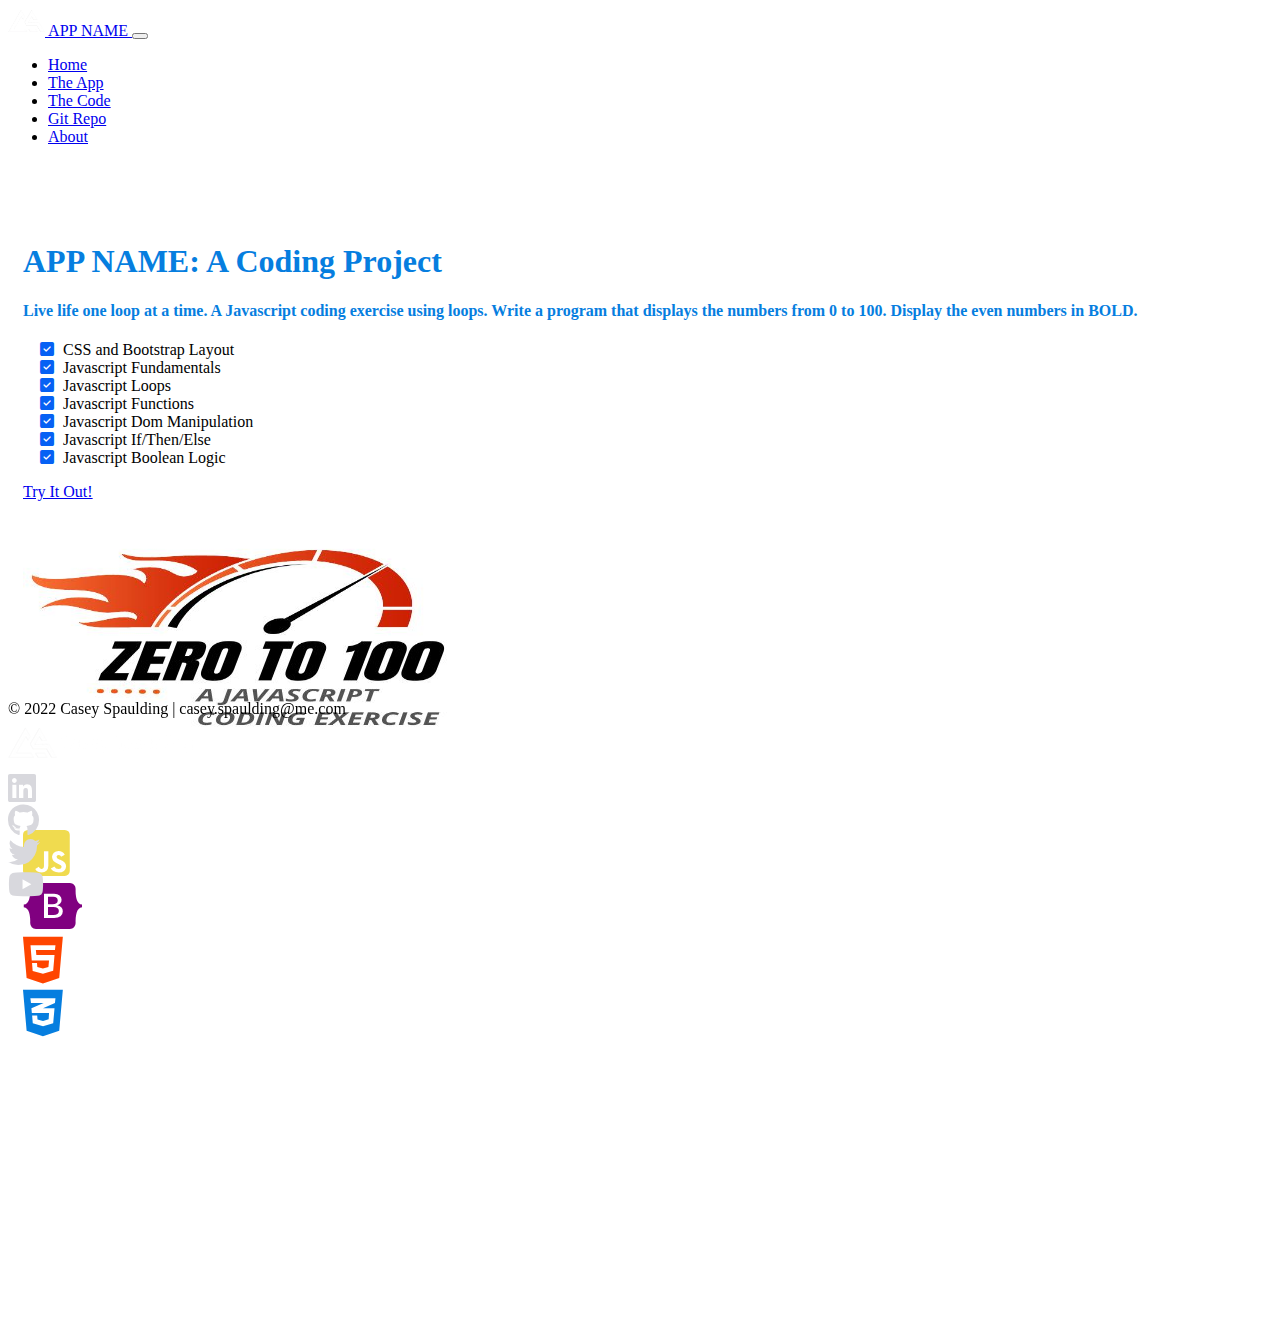
==== index.html @ 4cb713d3 "Initial commit" ====
<!doctype html>
<html lang="en" class="h-100">

<head>
    <title>App Name: A Coding Project By Casey Spaulding</title>
    <!-- meta tags -->
    <meta charset="utf-8">
    <meta name="viewport" content="width=device-width, initial-scale=1, shrink-to-fit=no">

    <!-- Bootstrap CSS -->
    <link href="https://cdn.jsdelivr.net/npm/bootstrap@5.1.1/dist/css/bootstrap.min.css" rel="stylesheet"
        integrity="sha384-F3w7mX95PdgyTmZZMECAngseQB83DfGTowi0iMjiWaeVhAn4FJkqJByhZMI3AhiU" crossorigin="anonymous">
    <!--FONT AWESOME-->
    <link href="/vendor/fontawesome6/css/fontawesome.css" rel="stylesheet">
    <link href="/vendor/fontawesome6/css/brands.css" rel="stylesheet">
    <link href="/vendor/fontawesome6/css/solid.css" rel="stylesheet">
    <!--CSS-->
    <link rel="stylesheet" href="css/site.css"> 
    <link rel="icon" type="image/png" href="img/favicon-32x32.png">
    <!-- FAVICON============================== -->
    <link rel="apple-touch-icon" sizes="180x180" href="/img/apple-touch-icon.png">
    <link rel="icon" type="image/png" sizes="32x32" href="/img/favicon-32x32.png">
    <link rel="icon" type="image/png" sizes="16x16" href="/img/favicon-16x16.png">
    <link rel="manifest" href="/img/site.webmanifest">
    <link rel="mask-icon" href="/img/safari-pinned-tab.svg" color="#5bbad5">
    <link rel="shortcut icon" href="/img/favicon.ico">
    <meta name="msapplication-TileColor" content="#da532c">
    <meta name="msapplication-config" content="/img/browserconfig.xml">
    <meta name="theme-color" content="#ffffff">  


</head>

<body class="d-flex flex-column h-100">
<!-- ==== Nav Section ===== -->
<nav class="navbar navbar-expand-md fixed-top navbar-dark bg-black">
    <div class="container-fluid">
        <a class="navbar-brand" href="#"><img src="img/LOGO_cs_white_only_crop.png" class="d-inline-block align-text-top"
        alt="Casey Spaulding Logo" width="37" height="28"> APP NAME </a>
        <button class="navbar-toggler" type="button" data-bs-toggle="collapse" data-bs-target="#navbarCollapse"

            aria-controls="navbarCollapse" aria-expanded="false" aria-label="Toggle navigation">
            <span class="navbar-toggler-icon"></span>
        </button>
        <div class="collapse navbar-collapse" id="navbarCollapse">
            <ul class="navbar-nav me-auto mb-2 mb-md-0">
                <li class="nav-item">
                    <a class="nav-link active" aria-current="page" href="index.html">Home</a>
                </li>
                <li class="nav-item">
                    <a class="nav-link" href="app.html">The App</a>
                </li>
                <li class="nav-item">
                    <a class="nav-link" href="code.html">The Code</a>
                </li>
                <li class="nav-item">
                    <a class="nav-link" href="#">Git Repo</a>
                </li>
                <li class="nav-item">
                    <a class="nav-link" target="_blank" rel="noopener noreferrer" href="https://www.caseyspaulding.com">About</a>
                </li>    
            </ul>
        </div>
    </div>
</nav>
<!-- ==== Main Section ===== -->
    <main class="flex-shrink-0">
       <div class="container col-xxl-8 px-4 py-5">
            <div class="row g-2 py-4 row-cols-1 row-cols-lg-2">
                <div class="col order-last order-lg-first">
                    <h1 class="display-5 fw-bold lh-1 mb-3">APP NAME: A Coding Project</h1>
                    <h4 class="lead">Live life one loop at a time. A Javascript coding exercise using loops. Write a 
                    program that displays the numbers from 0 to 100. Display the even numbers in <strong>BOLD.</strong> 
                    </h4>
                    <ul class="fa-ul pt-2 checklist">
                    <li><span class="fa-li"><i class="fa fa-check-square"></i></span>CSS and Bootstrap Layout</li>
                    <li><span class="fa-li"><i class="fa fa-check-square"></i></span>Javascript Fundamentals</li>
                    <li><span class="fa-li"><i class="fa fa-check-square"></i></span>Javascript Loops</li>
                    <li><span class="fa-li"><i class="fa fa-check-square"></i></span>Javascript Functions</li>
                    <li><span class="fa-li"><i class="fa fa-check-square"></i></span>Javascript Dom Manipulation</li>
                    <li><span class="fa-li"><i class="fa fa-check-square"></i></span>Javascript If/Then/Else</li>
                    <li><span class="fa-li"><i class="fa fa-check-square"></i></span>Javascript Boolean Logic</li>
                    </ul>
                    <div>
                        <a type="button" class="btn btn-outline-dark btn-lg px-4 me-md-2" href="app.htm"> Try It Out!</a>
                    </div>
                </div>
                <div class="col">
                    <img src="/img/ZeroTo100logo.jpg" class="img-fluid center-block d-block mx-auto" alt="APP LOGO" 
                        width="500" height="300">
                </div>
                <div>
                    <h5 class="fw-bold mt-5 order-last">
                        <div class="d-flex">
                            <div class="row">
                                <div class="col"><i class="fab fa-brands fa-square-js fa-4x jsicon"></i></div>
                                <div class="col"><i class="fab fa-bootstrap fa-4x bsicon"></i></div>
                                <div class="col"><i class="fab fa-html5 fa-4x html5icon"></i></div>
                                <div class="col"><i class="fab fa-css3-alt fa-4x css3icon"></i></div>
                            </div>
                        </div>
                    </h5>
                </div>
            </div>
       </div>
    </main>
<!-- ==== Footer Section ===== -->
<footer class="footer sticky-footer mt-auto py-2 text-white bg-black">
    <div class="container-fluid">
        <div class="row row-cols-1 row-cols-lg-3">
            <div class="col order-last order-lg-first text-white bg-black gy-2">
                <div class="col py-1">&copy; 2022 Casey Spaulding | casey.spaulding@me.com</div>
                </div>
                <div class="col d-flex align-items-center justify-content-center-start justify-content-lg-center">
                    <img src="/img/topLogoBig99.png" alt="Casey Spaulding Logo">  
                </div>
                <div class="col d-flex align-items-center justify-content-start justify-content-lg-end">
                <div class="row">
                    <div class="col social"><a href="https://www.linkedin.com/in/caseyspaulding/"><i class="fab fa-linkedin fa-2x"></i></a></div>
                    <div class="col social"><a href="http://www.github.com/caseyspaulding/"><i class="fab fa-github fa-2x"></i></a></div>
                    <div class="col social"><a href="https://twitter.com/caseyspauldingg/"><i class="fab fa-twitter fa-2x"></i></a></div>
                    <div class="col social"><a href="https://www.youtube.com/channel/UC5bLstR32GMs08BsNu_s5xg"><i class="fab fa-youtube fa-2x"></i></a></div>
                </div>
            </div>
        </div>
    </div>
</footer>
    <!-- Bootstrap JS -->
    <script src="https://cdn.jsdelivr.net/npm/bootstrap@5.1.1/dist/js/bootstrap.bundle.min.js"

        integrity="sha384-/bQdsTh/da6pkI1MST/rWKFNjaCP5gBSY4sEBT38Q/9RBh9AH40zEOg7Hlq2THRZ" crossorigin="anonymous">
    </script>


</body>

</html>
---- vendor/fontawesome6/css/brands.css ----
/*!
 * Font Awesome Free 6.2.0 by @fontawesome - https://fontawesome.com
 * License - https://fontawesome.com/license/free (Icons: CC BY 4.0, Fonts: SIL OFL 1.1, Code: MIT License)
 * Copyright 2022 Fonticons, Inc.
 */
:root, :host {
  --fa-style-family-brands: 'Font Awesome 6 Brands';
  --fa-font-brands: normal 400 1em/1 'Font Awesome 6 Brands'; }

@font-face {
  font-family: 'Font Awesome 6 Brands';
  font-style: normal;
  font-weight: 400;
  font-display: block;
  src: url("../webfonts/fa-brands-400.woff2") format("woff2"), url("../webfonts/fa-brands-400.ttf") format("truetype"); }

.fab,
.fa-brands {
  font-weight: 400; }

.fa-monero:before {
  content: "\f3d0"; }

.fa-hooli:before {
  content: "\f427"; }

.fa-yelp:before {
  content: "\f1e9"; }

.fa-cc-visa:before {
  content: "\f1f0"; }

.fa-lastfm:before {
  content: "\f202"; }

.fa-shopware:before {
  content: "\f5b5"; }

.fa-creative-commons-nc:before {
  content: "\f4e8"; }

.fa-aws:before {
  content: "\f375"; }

.fa-redhat:before {
  content: "\f7bc"; }

.fa-yoast:before {
  content: "\f2b1"; }

.fa-cloudflare:before {
  content: "\e07d"; }

.fa-ups:before {
  content: "\f7e0"; }

.fa-wpexplorer:before {
  content: "\f2de"; }

.fa-dyalog:before {
  content: "\f399"; }

.fa-bity:before {
  content: "\f37a"; }

.fa-stackpath:before {
  content: "\f842"; }

.fa-buysellads:before {
  content: "\f20d"; }

.fa-first-order:before {
  content: "\f2b0"; }

.fa-modx:before {
  content: "\f285"; }

.fa-guilded:before {
  content: "\e07e"; }

.fa-vnv:before {
  content: "\f40b"; }

.fa-square-js:before {
  content: "\f3b9"; }

.fa-js-square:before {
  content: "\f3b9"; }

.fa-microsoft:before {
  content: "\f3ca"; }

.fa-qq:before {
  content: "\f1d6"; }

.fa-orcid:before {
  content: "\f8d2"; }

.fa-java:before {
  content: "\f4e4"; }

.fa-invision:before {
  content: "\f7b0"; }

.fa-creative-commons-pd-alt:before {
  content: "\f4ed"; }

.fa-centercode:before {
  content: "\f380"; }

.fa-glide-g:before {
  content: "\f2a6"; }

.fa-drupal:before {
  content: "\f1a9"; }

.fa-hire-a-helper:before {
  content: "\f3b0"; }

.fa-creative-commons-by:before {
  content: "\f4e7"; }

.fa-unity:before {
  content: "\e049"; }

.fa-whmcs:before {
  content: "\f40d"; }

.fa-rocketchat:before {
  content: "\f3e8"; }

.fa-vk:before {
  content: "\f189"; }

.fa-untappd:before {
  content: "\f405"; }

.fa-mailchimp:before {
  content: "\f59e"; }

.fa-css3-alt:before {
  content: "\f38b"; }

.fa-square-reddit:before {
  content: "\f1a2"; }

.fa-reddit-square:before {
  content: "\f1a2"; }

.fa-vimeo-v:before {
  content: "\f27d"; }

.fa-contao:before {
  content: "\f26d"; }

.fa-square-font-awesome:before {
  content: "\e5ad"; }

.fa-deskpro:before {
  content: "\f38f"; }

.fa-sistrix:before {
  content: "\f3ee"; }

.fa-square-instagram:before {
  content: "\e055"; }

.fa-instagram-square:before {
  content: "\e055"; }

.fa-battle-net:before {
  content: "\f835"; }

.fa-the-red-yeti:before {
  content: "\f69d"; }

.fa-square-hacker-news:before {
  content: "\f3af"; }

.fa-hacker-news-square:before {
  content: "\f3af"; }

.fa-edge:before {
  content: "\f282"; }

.fa-napster:before {
  content: "\f3d2"; }

.fa-square-snapchat:before {
  content: "\f2ad"; }

.fa-snapchat-square:before {
  content: "\f2ad"; }

.fa-google-plus-g:before {
  content: "\f0d5"; }

.fa-artstation:before {
  content: "\f77a"; }

.fa-markdown:before {
  content: "\f60f"; }

.fa-sourcetree:before {
  content: "\f7d3"; }

.fa-google-plus:before {
  content: "\f2b3"; }

.fa-diaspora:before {
  content: "\f791"; }

.fa-foursquare:before {
  content: "\f180"; }

.fa-stack-overflow:before {
  content: "\f16c"; }

.fa-github-alt:before {
  content: "\f113"; }

.fa-phoenix-squadron:before {
  content: "\f511"; }

.fa-pagelines:before {
  content: "\f18c"; }

.fa-algolia:before {
  content: "\f36c"; }

.fa-red-river:before {
  content: "\f3e3"; }

.fa-creative-commons-sa:before {
  content: "\f4ef"; }

.fa-safari:before {
  content: "\f267"; }

.fa-google:before {
  content: "\f1a0"; }

.fa-square-font-awesome-stroke:before {
  content: "\f35c"; }

.fa-font-awesome-alt:before {
  content: "\f35c"; }

.fa-atlassian:before {
  content: "\f77b"; }

.fa-linkedin-in:before {
  content: "\f0e1"; }

.fa-digital-ocean:before {
  content: "\f391"; }

.fa-nimblr:before {
  content: "\f5a8"; }

.fa-chromecast:before {
  content: "\f838"; }

.fa-evernote:before {
  content: "\f839"; }

.fa-hacker-news:before {
  content: "\f1d4"; }

.fa-creative-commons-sampling:before {
  content: "\f4f0"; }

.fa-adversal:before {
  content: "\f36a"; }

.fa-creative-commons:before {
  content: "\f25e"; }

.fa-watchman-monitoring:before {
  content: "\e087"; }

.fa-fonticons:before {
  content: "\f280"; }

.fa-weixin:before {
  content: "\f1d7"; }

.fa-shirtsinbulk:before {
  content: "\f214"; }

.fa-codepen:before {
  content: "\f1cb"; }

.fa-git-alt:before {
  content: "\f841"; }

.fa-lyft:before {
  content: "\f3c3"; }

.fa-rev:before {
  content: "\f5b2"; }

.fa-windows:before {
  content: "\f17a"; }

.fa-wizards-of-the-coast:before {
  content: "\f730"; }

.fa-square-viadeo:before {
  content: "\f2aa"; }

.fa-viadeo-square:before {
  content: "\f2aa"; }

.fa-meetup:before {
  content: "\f2e0"; }

.fa-centos:before {
  content: "\f789"; }

.fa-adn:before {
  content: "\f170"; }

.fa-cloudsmith:before {
  content: "\f384"; }

.fa-pied-piper-alt:before {
  content: "\f1a8"; }

.fa-square-dribbble:before {
  content: "\f397"; }

.fa-dribbble-square:before {
  content: "\f397"; }

.fa-codiepie:before {
  content: "\f284"; }

.fa-node:before {
  content: "\f419"; }

.fa-mix:before {
  content: "\f3cb"; }

.fa-steam:before {
  content: "\f1b6"; }

.fa-cc-apple-pay:before {
  content: "\f416"; }

.fa-scribd:before {
  content: "\f28a"; }

.fa-openid:before {
  content: "\f19b"; }

.fa-instalod:before {
  content: "\e081"; }

.fa-expeditedssl:before {
  content: "\f23e"; }

.fa-sellcast:before {
  content: "\f2da"; }

.fa-square-twitter:before {
  content: "\f081"; }

.fa-twitter-square:before {
  content: "\f081"; }

.fa-r-project:before {
  content: "\f4f7"; }

.fa-delicious:before {
  content: "\f1a5"; }

.fa-freebsd:before {
  content: "\f3a4"; }

.fa-vuejs:before {
  content: "\f41f"; }

.fa-accusoft:before {
  content: "\f369"; }

.fa-ioxhost:before {
  content: "\f208"; }

.fa-fonticons-fi:before {
  content: "\f3a2"; }

.fa-app-store:before {
  content: "\f36f"; }

.fa-cc-mastercard:before {
  content: "\f1f1"; }

.fa-itunes-note:before {
  content: "\f3b5"; }

.fa-golang:before {
  content: "\e40f"; }

.fa-kickstarter:before {
  content: "\f3bb"; }

.fa-grav:before {
  content: "\f2d6"; }

.fa-weibo:before {
  content: "\f18a"; }

.fa-uncharted:before {
  content: "\e084"; }

.fa-firstdraft:before {
  content: "\f3a1"; }

.fa-square-youtube:before {
  content: "\f431"; }

.fa-youtube-square:before {
  content: "\f431"; }

.fa-wikipedia-w:before {
  content: "\f266"; }

.fa-wpressr:before {
  content: "\f3e4"; }

.fa-rendact:before {
  content: "\f3e4"; }

.fa-angellist:before {
  content: "\f209"; }

.fa-galactic-republic:before {
  content: "\f50c"; }

.fa-nfc-directional:before {
  content: "\e530"; }

.fa-skype:before {
  content: "\f17e"; }

.fa-joget:before {
  content: "\f3b7"; }

.fa-fedora:before {
  content: "\f798"; }

.fa-stripe-s:before {
  content: "\f42a"; }

.fa-meta:before {
  content: "\e49b"; }

.fa-laravel:before {
  content: "\f3bd"; }

.fa-hotjar:before {
  content: "\f3b1"; }

.fa-bluetooth-b:before {
  content: "\f294"; }

.fa-sticker-mule:before {
  content: "\f3f7"; }

.fa-creative-commons-zero:before {
  content: "\f4f3"; }

.fa-hips:before {
  content: "\f452"; }

.fa-behance:before {
  content: "\f1b4"; }

.fa-reddit:before {
  content: "\f1a1"; }

.fa-discord:before {
  content: "\f392"; }

.fa-chrome:before {
  content: "\f268"; }

.fa-app-store-ios:before {
  content: "\f370"; }

.fa-cc-discover:before {
  content: "\f1f2"; }

.fa-wpbeginner:before {
  content: "\f297"; }

.fa-confluence:before {
  content: "\f78d"; }

.fa-mdb:before {
  content: "\f8ca"; }

.fa-dochub:before {
  content: "\f394"; }

.fa-accessible-icon:before {
  content: "\f368"; }

.fa-ebay:before {
  content: "\f4f4"; }

.fa-amazon:before {
  content: "\f270"; }

.fa-unsplash:before {
  content: "\e07c"; }

.fa-yarn:before {
  content: "\f7e3"; }

.fa-square-steam:before {
  content: "\f1b7"; }

.fa-steam-square:before {
  content: "\f1b7"; }

.fa-500px:before {
  content: "\f26e"; }

.fa-square-vimeo:before {
  content: "\f194"; }

.fa-vimeo-square:before {
  content: "\f194"; }

.fa-asymmetrik:before {
  content: "\f372"; }

.fa-font-awesome:before {
  content: "\f2b4"; }

.fa-font-awesome-flag:before {
  content: "\f2b4"; }

.fa-font-awesome-logo-full:before {
  content: "\f2b4"; }

.fa-gratipay:before {
  content: "\f184"; }

.fa-apple:before {
  content: "\f179"; }

.fa-hive:before {
  content: "\e07f"; }

.fa-gitkraken:before {
  content: "\f3a6"; }

.fa-keybase:before {
  content: "\f4f5"; }

.fa-apple-pay:before {
  content: "\f415"; }

.fa-padlet:before {
  content: "\e4a0"; }

.fa-amazon-pay:before {
  content: "\f42c"; }

.fa-square-github:before {
  content: "\f092"; }

.fa-github-square:before {
  content: "\f092"; }

.fa-stumbleupon:before {
  content: "\f1a4"; }

.fa-fedex:before {
  content: "\f797"; }

.fa-phoenix-framework:before {
  content: "\f3dc"; }

.fa-shopify:before {
  content: "\e057"; }

.fa-neos:before {
  content: "\f612"; }

.fa-hackerrank:before {
  content: "\f5f7"; }

.fa-researchgate:before {
  content: "\f4f8"; }

.fa-swift:before {
  content: "\f8e1"; }

.fa-angular:before {
  content: "\f420"; }

.fa-speakap:before {
  content: "\f3f3"; }

.fa-angrycreative:before {
  content: "\f36e"; }

.fa-y-combinator:before {
  content: "\f23b"; }

.fa-empire:before {
  content: "\f1d1"; }

.fa-envira:before {
  content: "\f299"; }

.fa-square-gitlab:before {
  content: "\e5ae"; }

.fa-gitlab-square:before {
  content: "\e5ae"; }

.fa-studiovinari:before {
  content: "\f3f8"; }

.fa-pied-piper:before {
  content: "\f2ae"; }

.fa-wordpress:before {
  content: "\f19a"; }

.fa-product-hunt:before {
  content: "\f288"; }

.fa-firefox:before {
  content: "\f269"; }

.fa-linode:before {
  content: "\f2b8"; }

.fa-goodreads:before {
  content: "\f3a8"; }

.fa-square-odnoklassniki:before {
  content: "\f264"; }

.fa-odnoklassniki-square:before {
  content: "\f264"; }

.fa-jsfiddle:before {
  content: "\f1cc"; }

.fa-sith:before {
  content: "\f512"; }

.fa-themeisle:before {
  content: "\f2b2"; }

.fa-page4:before {
  content: "\f3d7"; }

.fa-hashnode:before {
  content: "\e499"; }

.fa-react:before {
  content: "\f41b"; }

.fa-cc-paypal:before {
  content: "\f1f4"; }

.fa-squarespace:before {
  content: "\f5be"; }

.fa-cc-stripe:before {
  content: "\f1f5"; }

.fa-creative-commons-share:before {
  content: "\f4f2"; }

.fa-bitcoin:before {
  content: "\f379"; }

.fa-keycdn:before {
  content: "\f3ba"; }

.fa-opera:before {
  content: "\f26a"; }

.fa-itch-io:before {
  content: "\f83a"; }

.fa-umbraco:before {
  content: "\f8e8"; }

.fa-galactic-senate:before {
  content: "\f50d"; }

.fa-ubuntu:before {
  content: "\f7df"; }

.fa-draft2digital:before {
  content: "\f396"; }

.fa-stripe:before {
  content: "\f429"; }

.fa-houzz:before {
  content: "\f27c"; }

.fa-gg:before {
  content: "\f260"; }

.fa-dhl:before {
  content: "\f790"; }

.fa-square-pinterest:before {
  content: "\f0d3"; }

.fa-pinterest-square:before {
  content: "\f0d3"; }

.fa-xing:before {
  content: "\f168"; }

.fa-blackberry:before {
  content: "\f37b"; }

.fa-creative-commons-pd:before {
  content: "\f4ec"; }

.fa-playstation:before {
  content: "\f3df"; }

.fa-quinscape:before {
  content: "\f459"; }

.fa-less:before {
  content: "\f41d"; }

.fa-blogger-b:before {
  content: "\f37d"; }

.fa-opencart:before {
  content: "\f23d"; }

.fa-vine:before {
  content: "\f1ca"; }

.fa-paypal:before {
  content: "\f1ed"; }

.fa-gitlab:before {
  content: "\f296"; }

.fa-typo3:before {
  content: "\f42b"; }

.fa-reddit-alien:before {
  content: "\f281"; }

.fa-yahoo:before {
  content: "\f19e"; }

.fa-dailymotion:before {
  content: "\e052"; }

.fa-affiliatetheme:before {
  content: "\f36b"; }

.fa-pied-piper-pp:before {
  content: "\f1a7"; }

.fa-bootstrap:before {
  content: "\f836"; }

.fa-odnoklassniki:before {
  content: "\f263"; }

.fa-nfc-symbol:before {
  content: "\e531"; }

.fa-ethereum:before {
  content: "\f42e"; }

.fa-speaker-deck:before {
  content: "\f83c"; }

.fa-creative-commons-nc-eu:before {
  content: "\f4e9"; }

.fa-patreon:before {
  content: "\f3d9"; }

.fa-avianex:before {
  content: "\f374"; }

.fa-ello:before {
  content: "\f5f1"; }

.fa-gofore:before {
  content: "\f3a7"; }

.fa-bimobject:before {
  content: "\f378"; }

.fa-facebook-f:before {
  content: "\f39e"; }

.fa-square-google-plus:before {
  content: "\f0d4"; }

.fa-google-plus-square:before {
  content: "\f0d4"; }

.fa-mandalorian:before {
  content: "\f50f"; }

.fa-first-order-alt:before {
  content: "\f50a"; }

.fa-osi:before {
  content: "\f41a"; }

.fa-google-wallet:before {
  content: "\f1ee"; }

.fa-d-and-d-beyond:before {
  content: "\f6ca"; }

.fa-periscope:before {
  content: "\f3da"; }

.fa-fulcrum:before {
  content: "\f50b"; }

.fa-cloudscale:before {
  content: "\f383"; }

.fa-forumbee:before {
  content: "\f211"; }

.fa-mizuni:before {
  content: "\f3cc"; }

.fa-schlix:before {
  content: "\f3ea"; }

.fa-square-xing:before {
  content: "\f169"; }

.fa-xing-square:before {
  content: "\f169"; }

.fa-bandcamp:before {
  content: "\f2d5"; }

.fa-wpforms:before {
  content: "\f298"; }

.fa-cloudversify:before {
  content: "\f385"; }

.fa-usps:before {
  content: "\f7e1"; }

.fa-megaport:before {
  content: "\f5a3"; }

.fa-magento:before {
  content: "\f3c4"; }

.fa-spotify:before {
  content: "\f1bc"; }

.fa-optin-monster:before {
  content: "\f23c"; }

.fa-fly:before {
  content: "\f417"; }

.fa-aviato:before {
  content: "\f421"; }

.fa-itunes:before {
  content: "\f3b4"; }

.fa-cuttlefish:before {
  content: "\f38c"; }

.fa-blogger:before {
  content: "\f37c"; }

.fa-flickr:before {
  content: "\f16e"; }

.fa-viber:before {
  content: "\f409"; }

.fa-soundcloud:before {
  content: "\f1be"; }

.fa-digg:before {
  content: "\f1a6"; }

.fa-tencent-weibo:before {
  content: "\f1d5"; }

.fa-symfony:before {
  content: "\f83d"; }

.fa-maxcdn:before {
  content: "\f136"; }

.fa-etsy:before {
  content: "\f2d7"; }

.fa-facebook-messenger:before {
  content: "\f39f"; }

.fa-audible:before {
  content: "\f373"; }

.fa-think-peaks:before {
  content: "\f731"; }

.fa-bilibili:before {
  content: "\e3d9"; }

.fa-erlang:before {
  content: "\f39d"; }

.fa-cotton-bureau:before {
  content: "\f89e"; }

.fa-dashcube:before {
  content: "\f210"; }

.fa-42-group:before {
  content: "\e080"; }

.fa-innosoft:before {
  content: "\e080"; }

.fa-stack-exchange:before {
  content: "\f18d"; }

.fa-elementor:before {
  content: "\f430"; }

.fa-square-pied-piper:before {
  content: "\e01e"; }

.fa-pied-piper-square:before {
  content: "\e01e"; }

.fa-creative-commons-nd:before {
  content: "\f4eb"; }

.fa-palfed:before {
  content: "\f3d8"; }

.fa-superpowers:before {
  content: "\f2dd"; }

.fa-resolving:before {
  content: "\f3e7"; }

.fa-xbox:before {
  content: "\f412"; }

.fa-searchengin:before {
  content: "\f3eb"; }

.fa-tiktok:before {
  content: "\e07b"; }

.fa-square-facebook:before {
  content: "\f082"; }

.fa-facebook-square:before {
  content: "\f082"; }

.fa-renren:before {
  content: "\f18b"; }

.fa-linux:before {
  content: "\f17c"; }

.fa-glide:before {
  content: "\f2a5"; }

.fa-linkedin:before {
  content: "\f08c"; }

.fa-hubspot:before {
  content: "\f3b2"; }

.fa-deploydog:before {
  content: "\f38e"; }

.fa-twitch:before {
  content: "\f1e8"; }

.fa-ravelry:before {
  content: "\f2d9"; }

.fa-mixer:before {
  content: "\e056"; }

.fa-square-lastfm:before {
  content: "\f203"; }

.fa-lastfm-square:before {
  content: "\f203"; }

.fa-vimeo:before {
  content: "\f40a"; }

.fa-mendeley:before {
  content: "\f7b3"; }

.fa-uniregistry:before {
  content: "\f404"; }

.fa-figma:before {
  content: "\f799"; }

.fa-creative-commons-remix:before {
  content: "\f4ee"; }

.fa-cc-amazon-pay:before {
  content: "\f42d"; }

.fa-dropbox:before {
  content: "\f16b"; }

.fa-instagram:before {
  content: "\f16d"; }

.fa-cmplid:before {
  content: "\e360"; }

.fa-facebook:before {
  content: "\f09a"; }

.fa-gripfire:before {
  content: "\f3ac"; }

.fa-jedi-order:before {
  content: "\f50e"; }

.fa-uikit:before {
  content: "\f403"; }

.fa-fort-awesome-alt:before {
  content: "\f3a3"; }

.fa-phabricator:before {
  content: "\f3db"; }

.fa-ussunnah:before {
  content: "\f407"; }

.fa-earlybirds:before {
  content: "\f39a"; }

.fa-trade-federation:before {
  content: "\f513"; }

.fa-autoprefixer:before {
  content: "\f41c"; }

.fa-whatsapp:before {
  content: "\f232"; }

.fa-slideshare:before {
  content: "\f1e7"; }

.fa-google-play:before {
  content: "\f3ab"; }

.fa-viadeo:before {
  content: "\f2a9"; }

.fa-line:before {
  content: "\f3c0"; }

.fa-google-drive:before {
  content: "\f3aa"; }

.fa-servicestack:before {
  content: "\f3ec"; }

.fa-simplybuilt:before {
  content: "\f215"; }

.fa-bitbucket:before {
  content: "\f171"; }

.fa-imdb:before {
  content: "\f2d8"; }

.fa-deezer:before {
  content: "\e077"; }

.fa-raspberry-pi:before {
  content: "\f7bb"; }

.fa-jira:before {
  content: "\f7b1"; }

.fa-docker:before {
  content: "\f395"; }

.fa-screenpal:before {
  content: "\e570"; }

.fa-bluetooth:before {
  content: "\f293"; }

.fa-gitter:before {
  content: "\f426"; }

.fa-d-and-d:before {
  content: "\f38d"; }

.fa-microblog:before {
  content: "\e01a"; }

.fa-cc-diners-club:before {
  content: "\f24c"; }

.fa-gg-circle:before {
  content: "\f261"; }

.fa-pied-piper-hat:before {
  content: "\f4e5"; }

.fa-kickstarter-k:before {
  content: "\f3bc"; }

.fa-yandex:before {
  content: "\f413"; }

.fa-readme:before {
  content: "\f4d5"; }

.fa-html5:before {
  content: "\f13b"; }

.fa-sellsy:before {
  content: "\f213"; }

.fa-sass:before {
  content: "\f41e"; }

.fa-wirsindhandwerk:before {
  content: "\e2d0"; }

.fa-wsh:before {
  content: "\e2d0"; }

.fa-buromobelexperte:before {
  content: "\f37f"; }

.fa-salesforce:before {
  content: "\f83b"; }

.fa-octopus-deploy:before {
  content: "\e082"; }

.fa-medapps:before {
  content: "\f3c6"; }

.fa-ns8:before {
  content: "\f3d5"; }

.fa-pinterest-p:before {
  content: "\f231"; }

.fa-apper:before {
  content: "\f371"; }

.fa-fort-awesome:before {
  content: "\f286"; }

.fa-waze:before {
  content: "\f83f"; }

.fa-cc-jcb:before {
  content: "\f24b"; }

.fa-snapchat:before {
  content: "\f2ab"; }

.fa-snapchat-ghost:before {
  content: "\f2ab"; }

.fa-fantasy-flight-games:before {
  content: "\f6dc"; }

.fa-rust:before {
  content: "\e07a"; }

.fa-wix:before {
  content: "\f5cf"; }

.fa-square-behance:before {
  content: "\f1b5"; }

.fa-behance-square:before {
  content: "\f1b5"; }

.fa-supple:before {
  content: "\f3f9"; }

.fa-rebel:before {
  content: "\f1d0"; }

.fa-css3:before {
  content: "\f13c"; }

.fa-staylinked:before {
  content: "\f3f5"; }

.fa-kaggle:before {
  content: "\f5fa"; }

.fa-space-awesome:before {
  content: "\e5ac"; }

.fa-deviantart:before {
  content: "\f1bd"; }

.fa-cpanel:before {
  content: "\f388"; }

.fa-goodreads-g:before {
  content: "\f3a9"; }

.fa-square-git:before {
  content: "\f1d2"; }

.fa-git-square:before {
  content: "\f1d2"; }

.fa-square-tumblr:before {
  content: "\f174"; }

.fa-tumblr-square:before {
  content: "\f174"; }

.fa-trello:before {
  content: "\f181"; }

.fa-creative-commons-nc-jp:before {
  content: "\f4ea"; }

.fa-get-pocket:before {
  content: "\f265"; }

.fa-perbyte:before {
  content: "\e083"; }

.fa-grunt:before {
  content: "\f3ad"; }

.fa-weebly:before {
  content: "\f5cc"; }

.fa-connectdevelop:before {
  content: "\f20e"; }

.fa-leanpub:before {
  content: "\f212"; }

.fa-black-tie:before {
  content: "\f27e"; }

.fa-themeco:before {
  content: "\f5c6"; }

.fa-python:before {
  content: "\f3e2"; }

.fa-android:before {
  content: "\f17b"; }

.fa-bots:before {
  content: "\e340"; }

.fa-free-code-camp:before {
  content: "\f2c5"; }

.fa-hornbill:before {
  content: "\f592"; }

.fa-js:before {
  content: "\f3b8"; }

.fa-ideal:before {
  content: "\e013"; }

.fa-git:before {
  content: "\f1d3"; }

.fa-dev:before {
  content: "\f6cc"; }

.fa-sketch:before {
  content: "\f7c6"; }

.fa-yandex-international:before {
  content: "\f414"; }

.fa-cc-amex:before {
  content: "\f1f3"; }

.fa-uber:before {
  content: "\f402"; }

.fa-github:before {
  content: "\f09b"; }

.fa-php:before {
  content: "\f457"; }

.fa-alipay:before {
  content: "\f642"; }

.fa-youtube:before {
  content: "\f167"; }

.fa-skyatlas:before {
  content: "\f216"; }

.fa-firefox-browser:before {
  content: "\e007"; }

.fa-replyd:before {
  content: "\f3e6"; }

.fa-suse:before {
  content: "\f7d6"; }

.fa-jenkins:before {
  content: "\f3b6"; }

.fa-twitter:before {
  content: "\f099"; }

.fa-rockrms:before {
  content: "\f3e9"; }

.fa-pinterest:before {
  content: "\f0d2"; }

.fa-buffer:before {
  content: "\f837"; }

.fa-npm:before {
  content: "\f3d4"; }

.fa-yammer:before {
  content: "\f840"; }

.fa-btc:before {
  content: "\f15a"; }

.fa-dribbble:before {
  content: "\f17d"; }

.fa-stumbleupon-circle:before {
  content: "\f1a3"; }

.fa-internet-explorer:before {
  content: "\f26b"; }

.fa-telegram:before {
  content: "\f2c6"; }

.fa-telegram-plane:before {
  content: "\f2c6"; }

.fa-old-republic:before {
  content: "\f510"; }

.fa-square-whatsapp:before {
  content: "\f40c"; }

.fa-whatsapp-square:before {
  content: "\f40c"; }

.fa-node-js:before {
  content: "\f3d3"; }

.fa-edge-legacy:before {
  content: "\e078"; }

.fa-slack:before {
  content: "\f198"; }

.fa-slack-hash:before {
  content: "\f198"; }

.fa-medrt:before {
  content: "\f3c8"; }

.fa-usb:before {
  content: "\f287"; }

.fa-tumblr:before {
  content: "\f173"; }

.fa-vaadin:before {
  content: "\f408"; }

.fa-quora:before {
  content: "\f2c4"; }

.fa-reacteurope:before {
  content: "\f75d"; }

.fa-medium:before {
  content: "\f23a"; }

.fa-medium-m:before {
  content: "\f23a"; }

.fa-amilia:before {
  content: "\f36d"; }

.fa-mixcloud:before {
  content: "\f289"; }

.fa-flipboard:before {
  content: "\f44d"; }

.fa-viacoin:before {
  content: "\f237"; }

.fa-critical-role:before {
  content: "\f6c9"; }

.fa-sitrox:before {
  content: "\e44a"; }

.fa-discourse:before {
  content: "\f393"; }

.fa-joomla:before {
  content: "\f1aa"; }

.fa-mastodon:before {
  content: "\f4f6"; }

.fa-airbnb:before {
  content: "\f834"; }

.fa-wolf-pack-battalion:before {
  content: "\f514"; }

.fa-buy-n-large:before {
  content: "\f8a6"; }

.fa-gulp:before {
  content: "\f3ae"; }

.fa-creative-commons-sampling-plus:before {
  content: "\f4f1"; }

.fa-strava:before {
  content: "\f428"; }

.fa-ember:before {
  content: "\f423"; }

.fa-canadian-maple-leaf:before {
  content: "\f785"; }

.fa-teamspeak:before {
  content: "\f4f9"; }

.fa-pushed:before {
  content: "\f3e1"; }

.fa-wordpress-simple:before {
  content: "\f411"; }

.fa-nutritionix:before {
  content: "\f3d6"; }

.fa-wodu:before {
  content: "\e088"; }

.fa-google-pay:before {
  content: "\e079"; }

.fa-intercom:before {
  content: "\f7af"; }

.fa-zhihu:before {
  content: "\f63f"; }

.fa-korvue:before {
  content: "\f42f"; }

.fa-pix:before {
  content: "\e43a"; }

.fa-steam-symbol:before {
  content: "\f3f6"; }
---- vendor/fontawesome6/css/solid.css ----
/*!
 * Font Awesome Free 6.2.0 by @fontawesome - https://fontawesome.com
 * License - https://fontawesome.com/license/free (Icons: CC BY 4.0, Fonts: SIL OFL 1.1, Code: MIT License)
 * Copyright 2022 Fonticons, Inc.
 */
:root, :host {
  --fa-style-family-classic: 'Font Awesome 6 Free';
  --fa-font-solid: normal 900 1em/1 'Font Awesome 6 Free'; }

@font-face {
  font-family: 'Font Awesome 6 Free';
  font-style: normal;
  font-weight: 900;
  font-display: block;
  src: url("../webfonts/fa-solid-900.woff2") format("woff2"), url("../webfonts/fa-solid-900.ttf") format("truetype"); }

.fas,
.fa-solid {
  font-weight: 900; }
---- css/site.css ----
:root{
    --primary-color: #067edf;
    --secondary-color: #0661f4;
    --dark-color: #000;
    --white-color: #d8d8dd;
}


footer{
    padding-right: .5rem;
}

footer .social>a{
    color: var(--white-color);
}

h1,h2,h3,h4,h5,h6 {
    color: var(--primary-color);
}

.bsicon{
    color: purple;
}

.jsicon{
    color: #F0DB4F
}

.html5icon{
    color:orangered
}

.fa-heart:hover{
    color: var(--secondary-color) !important;
 }

.cssicon{
    color: rgb(11,82,214)
}

.checklist >li i{
    color: var(--secondary-color);
}

code[class*="language-"],
        pre[class*="language-"] {
            white-space: pre-wrap;
            word-break: break-all;
            word-wrap: break-word;
        }

main>.container {
    padding: 60px 15px 0;
    margin-bottom: 5rem;
}


.sticky-footer {
    position: sticky;
    left: 0;
    bottom: 0;
    width: 100%;
}
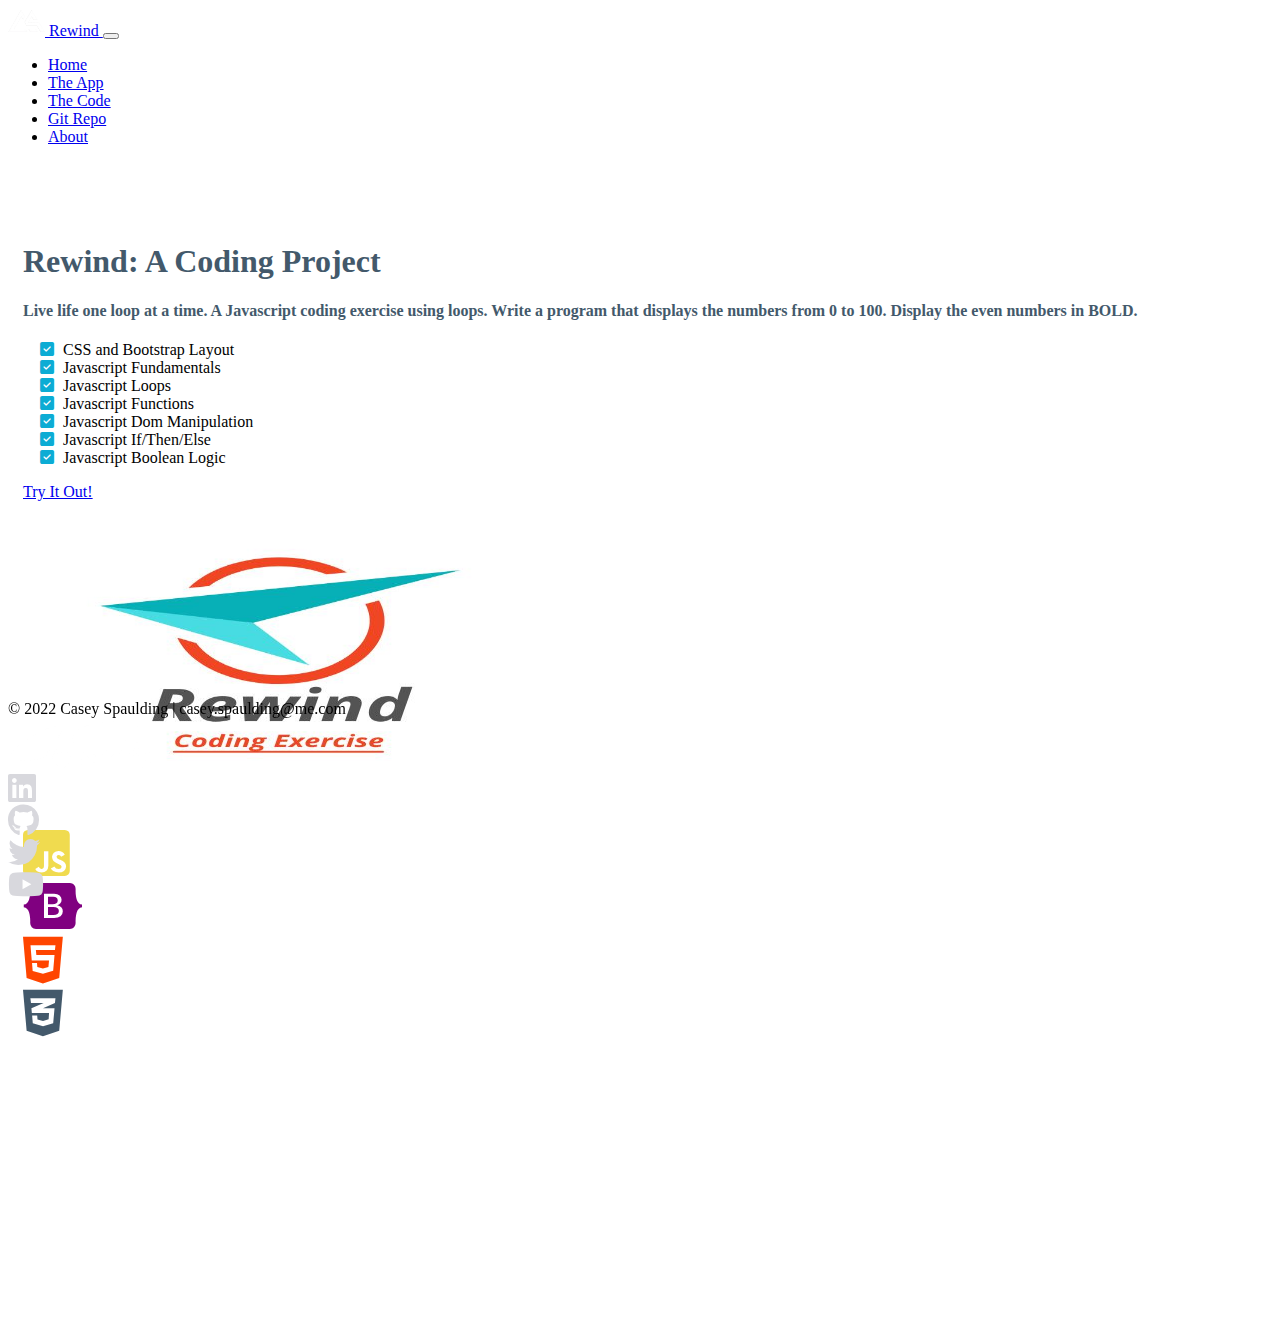
==== commit e849435a: "template update" ====
--- a/index.html
+++ b/index.html
@@ -2,7 +2,7 @@
 <html lang="en" class="h-100">
 
 <head>
-    <title>App Name: A Coding Project By Casey Spaulding</title>
+    <title>Rewind: A Coding Project By Casey Spaulding</title>
     <!-- meta tags -->
     <meta charset="utf-8">
     <meta name="viewport" content="width=device-width, initial-scale=1, shrink-to-fit=no">
@@ -36,7 +36,7 @@
 <nav class="navbar navbar-expand-md fixed-top navbar-dark bg-black">
     <div class="container-fluid">
         <a class="navbar-brand" href="#"><img src="img/LOGO_cs_white_only_crop.png" class="d-inline-block align-text-top"
-        alt="Casey Spaulding Logo" width="37" height="28"> APP NAME </a>
+        alt="Casey Spaulding Logo" width="37" height="28"> Rewind </a>
         <button class="navbar-toggler" type="button" data-bs-toggle="collapse" data-bs-target="#navbarCollapse"
 
             aria-controls="navbarCollapse" aria-expanded="false" aria-label="Toggle navigation">
@@ -68,7 +68,7 @@
        <div class="container col-xxl-8 px-4 py-5">
             <div class="row g-2 py-4 row-cols-1 row-cols-lg-2">
                 <div class="col order-last order-lg-first">
-                    <h1 class="display-5 fw-bold lh-1 mb-3">APP NAME: A Coding Project</h1>
+                    <h1 class="display-5 fw-bold lh-1 mb-3">Rewind: A Coding Project</h1>
                     <h4 class="lead">Live life one loop at a time. A Javascript coding exercise using loops. Write a 
                     program that displays the numbers from 0 to 100. Display the even numbers in <strong>BOLD.</strong> 
                     </h4>
@@ -86,13 +86,13 @@
                     </div>
                 </div>
                 <div class="col">
-                    <img src="/img/ZeroTo100logo.jpg" class="img-fluid center-block d-block mx-auto" alt="APP LOGO" 
+                    <img src="/img/RewindLogo.jpg" class="img-fluid center-block d-block mx-auto" alt="Rewind LOGO" 
                         width="500" height="300">
                 </div>
                 <div>
-                    <h5 class="fw-bold mt-5 order-last">
-                        <div class="d-flex">
-                            <div class="row">
+                    <h5 class="fw-bold mt-1 order-last order-sm-last">
+                        <div class="d-flex ">
+                            <div class="row text-center ">
                                 <div class="col"><i class="fab fa-brands fa-square-js fa-4x jsicon"></i></div>
                                 <div class="col"><i class="fab fa-bootstrap fa-4x bsicon"></i></div>
                                 <div class="col"><i class="fab fa-html5 fa-4x html5icon"></i></div>
@@ -112,14 +112,14 @@
                 <div class="col py-1">&copy; 2022 Casey Spaulding | casey.spaulding@me.com</div>
                 </div>
                 <div class="col d-flex align-items-center justify-content-center-start justify-content-lg-center">
-                    <img src="/img/topLogoBig99.png" alt="Casey Spaulding Logo">  
+                    <img src="/img/topLogoSig.png" alt="Casey Spaulding Logo">  
                 </div>
                 <div class="col d-flex align-items-center justify-content-start justify-content-lg-end">
                 <div class="row">
-                    <div class="col social"><a href="https://www.linkedin.com/in/caseyspaulding/"><i class="fab fa-linkedin fa-2x"></i></a></div>
-                    <div class="col social"><a href="http://www.github.com/caseyspaulding/"><i class="fab fa-github fa-2x"></i></a></div>
-                    <div class="col social"><a href="https://twitter.com/caseyspauldingg/"><i class="fab fa-twitter fa-2x"></i></a></div>
-                    <div class="col social"><a href="https://www.youtube.com/channel/UC5bLstR32GMs08BsNu_s5xg"><i class="fab fa-youtube fa-2x"></i></a></div>
+                    <div class="col social"><a href="https://www.linkedin.com/in/caseyspaulding/"><i class="fa-heart fab fa-linkedin fa-2x"></i></a></div>
+                    <div class="col social"><a href="http://www.github.com/caseyspaulding/"><i class="fa-heart fab fa-github fa-2x"></i></a></div>
+                    <div class="col social"><a href="https://twitter.com/caseyspauldingg/"><i class="fa-heart fab fa-twitter fa-2x"></i></a></div>
+                    <div class="col social"><a href="https://www.youtube.com/channel/UC5bLstR32GMs08BsNu_s5xg"><i class="fa-heart fab fa-youtube fa-2x"></i></a></div>
                 </div>
             </div>
         </div>
--- a/css/site.css
+++ b/css/site.css
@@ -1,6 +1,6 @@
 :root{
-    --primary-color: #067edf;
-    --secondary-color: #0661f4;
+    --primary-color: #43596b;
+    --secondary-color: #0cacd4;
     --dark-color: #000;
     --white-color: #d8d8dd;
 }
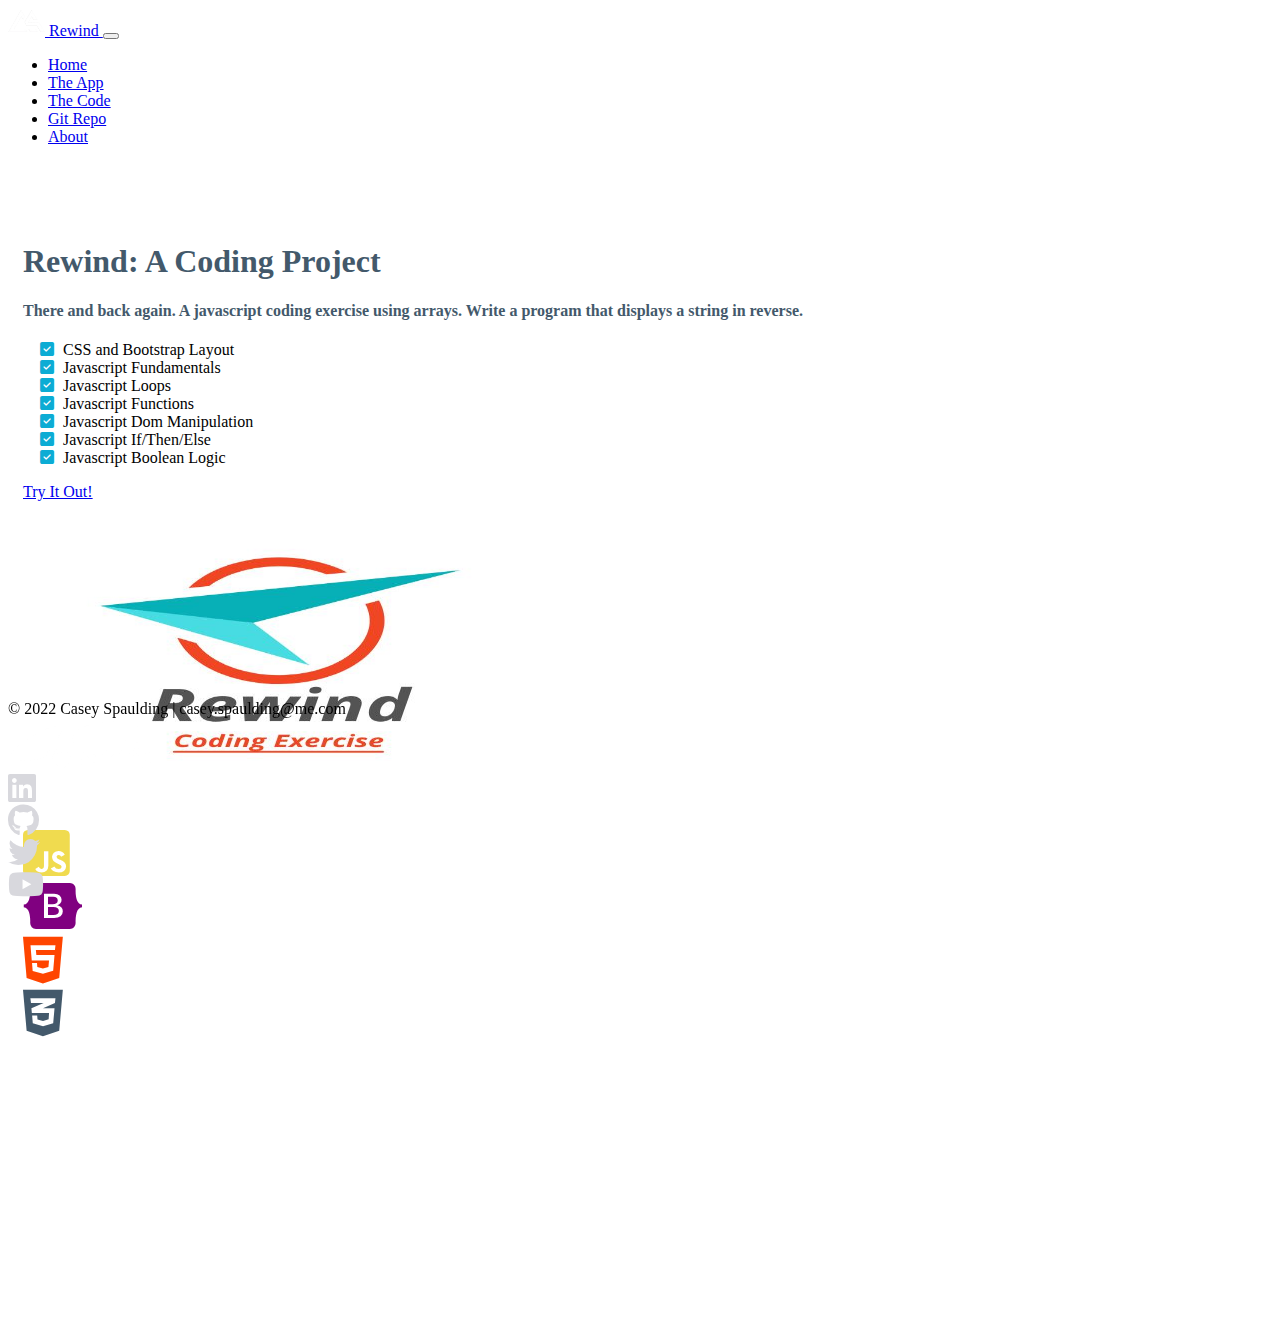
==== commit e9fdc0bd: "updated text on homepage" ====
--- a/index.html
+++ b/index.html
@@ -54,7 +54,7 @@
                     <a class="nav-link" href="code.html">The Code</a>
                 </li>
                 <li class="nav-item">
-                    <a class="nav-link" href="#">Git Repo</a>
+                    <a class="nav-link" href="https://github.com/caseyspaulding/Rewind">Git Repo</a>
                 </li>
                 <li class="nav-item">
                     <a class="nav-link" target="_blank" rel="noopener noreferrer" href="https://www.caseyspaulding.com">About</a>
@@ -69,8 +69,7 @@
             <div class="row g-2 py-4 row-cols-1 row-cols-lg-2">
                 <div class="col order-last order-lg-first">
                     <h1 class="display-5 fw-bold lh-1 mb-3">Rewind: A Coding Project</h1>
-                    <h4 class="lead">Live life one loop at a time. A Javascript coding exercise using loops. Write a 
-                    program that displays the numbers from 0 to 100. Display the even numbers in <strong>BOLD.</strong> 
+                    <h4 class="lead">There and back again. A javascript coding exercise using arrays. Write a program that displays a string in reverse.
                     </h4>
                     <ul class="fa-ul pt-2 checklist">
                     <li><span class="fa-li"><i class="fa fa-check-square"></i></span>CSS and Bootstrap Layout</li>
@@ -82,7 +81,7 @@
                     <li><span class="fa-li"><i class="fa fa-check-square"></i></span>Javascript Boolean Logic</li>
                     </ul>
                     <div>
-                        <a type="button" class="btn btn-outline-dark btn-lg px-4 me-md-2" href="app.htm"> Try It Out!</a>
+                        <a type="button" class="btn btn-outline-dark btn-lg px-4 me-md-2" href="app.html"> Try It Out!</a>
                     </div>
                 </div>
                 <div class="col">
